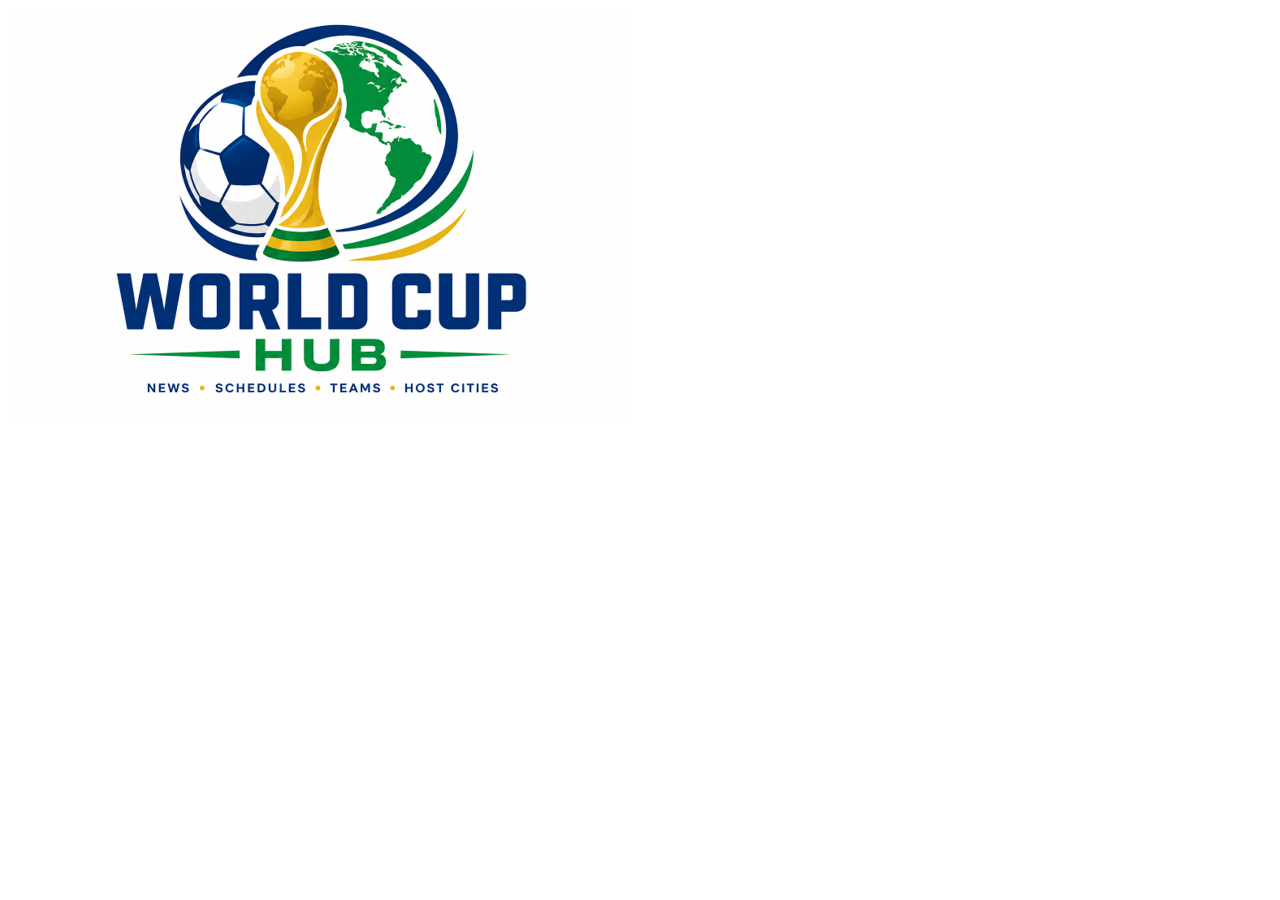
==== index.html @ afac42cf "first file" ====
<!DOCTYPE html>
<html lang="en">
<head>
    <meta charset="UTF-8">
    <meta name="viewport" content="width=device-width, initial-scale=1.0">
    <title>World Cup Hub</title>
</head>
<body>
    <img src="images/WorldCup.png" alt="WorldCup.png">
    <nav>
        
    </nav>
</body>
</html>
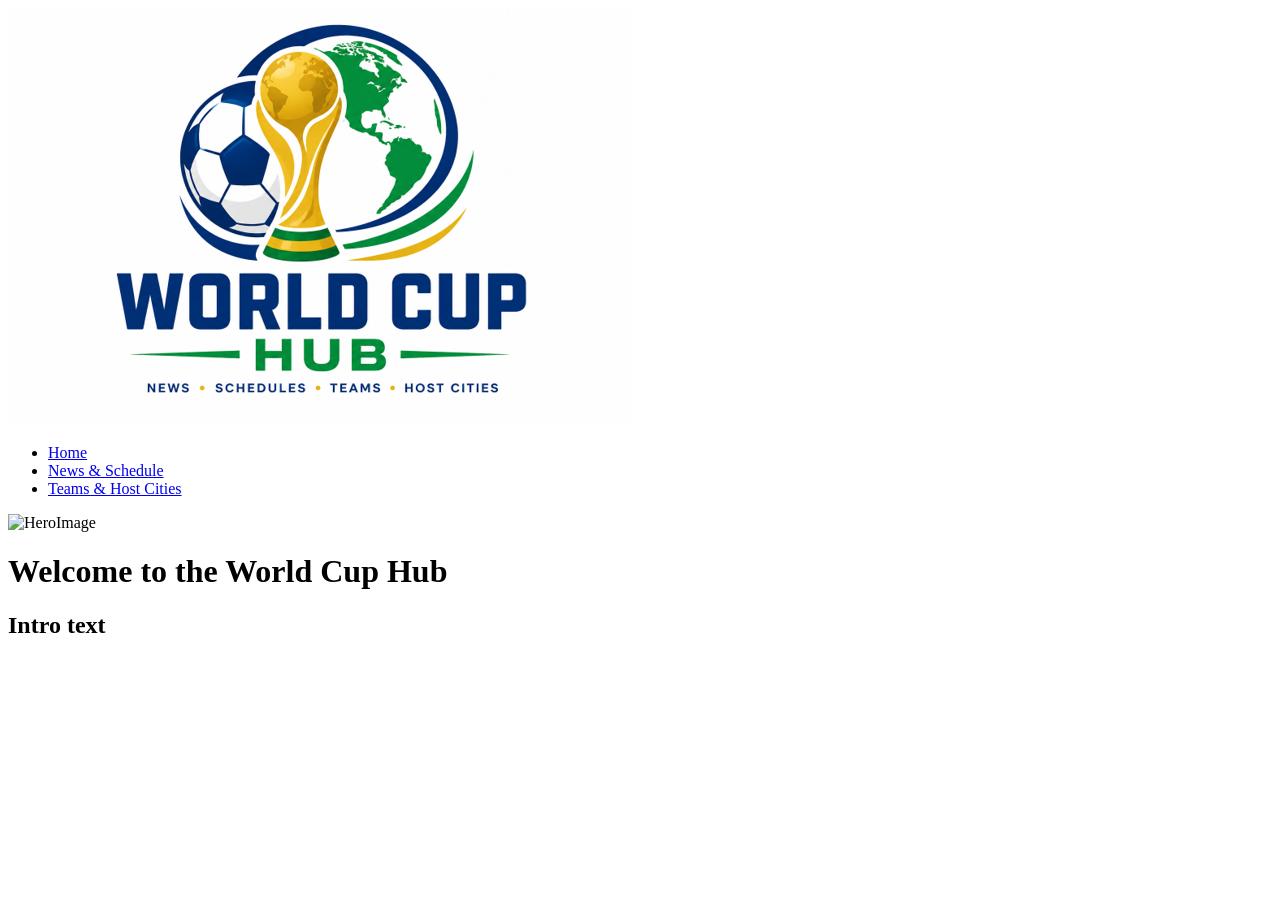
==== commit 9084298f: "added navigation and divs" ====
--- a/index.html
+++ b/index.html
@@ -5,10 +5,23 @@
     <meta name="viewport" content="width=device-width, initial-scale=1.0">
     <title>World Cup Hub</title>
 </head>
+<header>
+    <div id="box">
+        <img src="images/WorldCup.png" alt="WorldCup.png">
+        <nav>
+            <ul>
+                <li><a href="#Home">Home</a></li>
+                <li><a href="#News&Schedule">News & Schedule</a></li>
+                <li><a href="#Teams&HostCiies">Teams & Host Cities</a></li>
+            </ul>
+        </nav>
+    </div>
+</header>
 <body>
-    <img src="images/WorldCup.png" alt="WorldCup.png">
-    <nav>
-        
-    </nav>
+    <div id="box2">
+        <img src="" alt="HeroImage">
+        <h1>Welcome to the World Cup Hub</h1>
+        <h2>Intro text</h2>
+    </div>
 </body>
 </html>
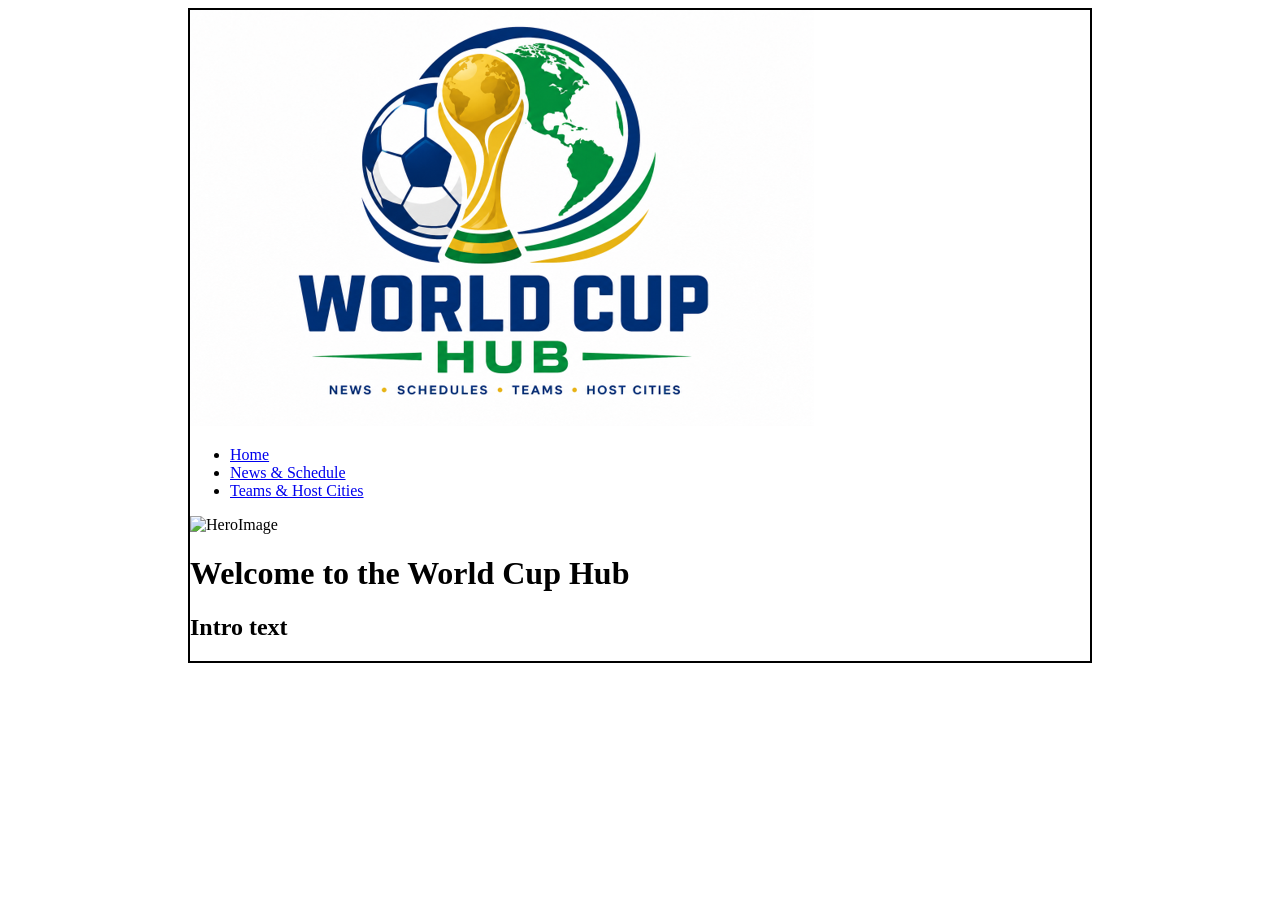
==== commit 2a25f3b9: "connected css" ====
--- a/index.html
+++ b/index.html
@@ -4,8 +4,9 @@
     <meta charset="UTF-8">
     <meta name="viewport" content="width=device-width, initial-scale=1.0">
     <title>World Cup Hub</title>
+    <link rel="stylesheet" href="styles/styles.css">
 </head>
-<header>
+<body>
     <div id="box">
         <img src="images/WorldCup.png" alt="WorldCup.png">
         <nav>
@@ -15,10 +16,6 @@
                 <li><a href="#Teams&HostCiies">Teams & Host Cities</a></li>
             </ul>
         </nav>
-    </div>
-</header>
-<body>
-    <div id="box2">
         <img src="" alt="HeroImage">
         <h1>Welcome to the World Cup Hub</h1>
         <h2>Intro text</h2>
--- a/styles/styles.css
+++ b/styles/styles.css
@@ -0,0 +1,6 @@
+#box{
+    width: 900px;
+    min-height: 500px;
+    border: solid 2px black;
+    margin: auto;
+}
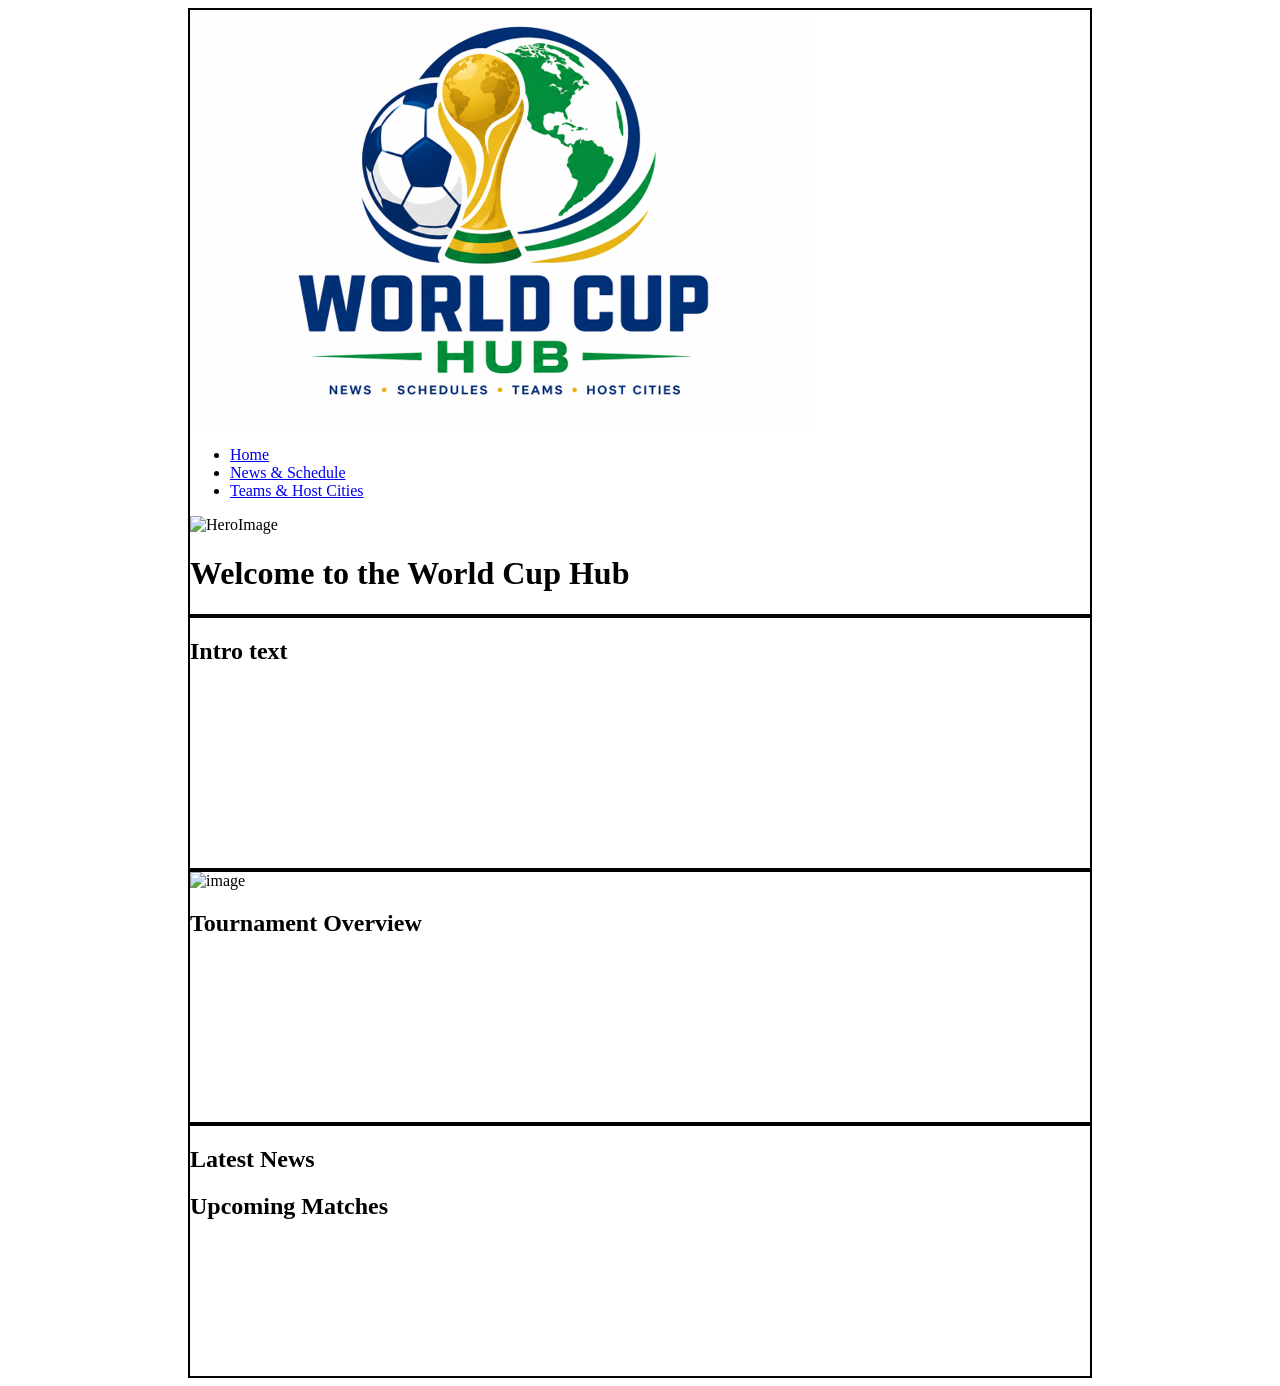
==== commit 2ef1a7a6: "Basic home page" ====
--- a/index.html
+++ b/index.html
@@ -7,7 +7,7 @@
     <link rel="stylesheet" href="styles/styles.css">
 </head>
 <body>
-    <div id="box">
+    <div id="box1">
         <img src="images/WorldCup.png" alt="WorldCup.png">
         <nav>
             <ul>
@@ -18,7 +18,21 @@
         </nav>
         <img src="" alt="HeroImage">
         <h1>Welcome to the World Cup Hub</h1>
+    </div>
+
+    <div id="box2">
         <h2>Intro text</h2>
     </div>
+    
+    <div id="box3">
+        <img src="" alt="image">
+        <h2>Tournament Overview</h2>
+    </div>
+
+    <div id="box4">
+        <h2>Latest News</h2>
+        <h2>Upcoming Matches</h2>
+    </div>
 </body>
+<footer></footer>
 </html>
--- a/styles/styles.css
+++ b/styles/styles.css
@@ -1,6 +1,27 @@
-#box{
+#box1{
     width: 900px;
     min-height: 500px;
     border: solid 2px black;
     margin: auto;
+}
+
+#box2{
+    width: 900px;
+    min-height: 250px;
+    border: solid 2px black;
+    margin: auto;
+}
+
+#box3{
+    width: 900px;
+    min-height: 250px;
+    border: solid 2px black;
+    margin: auto;
+}
+
+#box4{
+    width: 900px;
+    min-height: 250px;
+    border: solid 2px black;
+    margin: auto;
 }
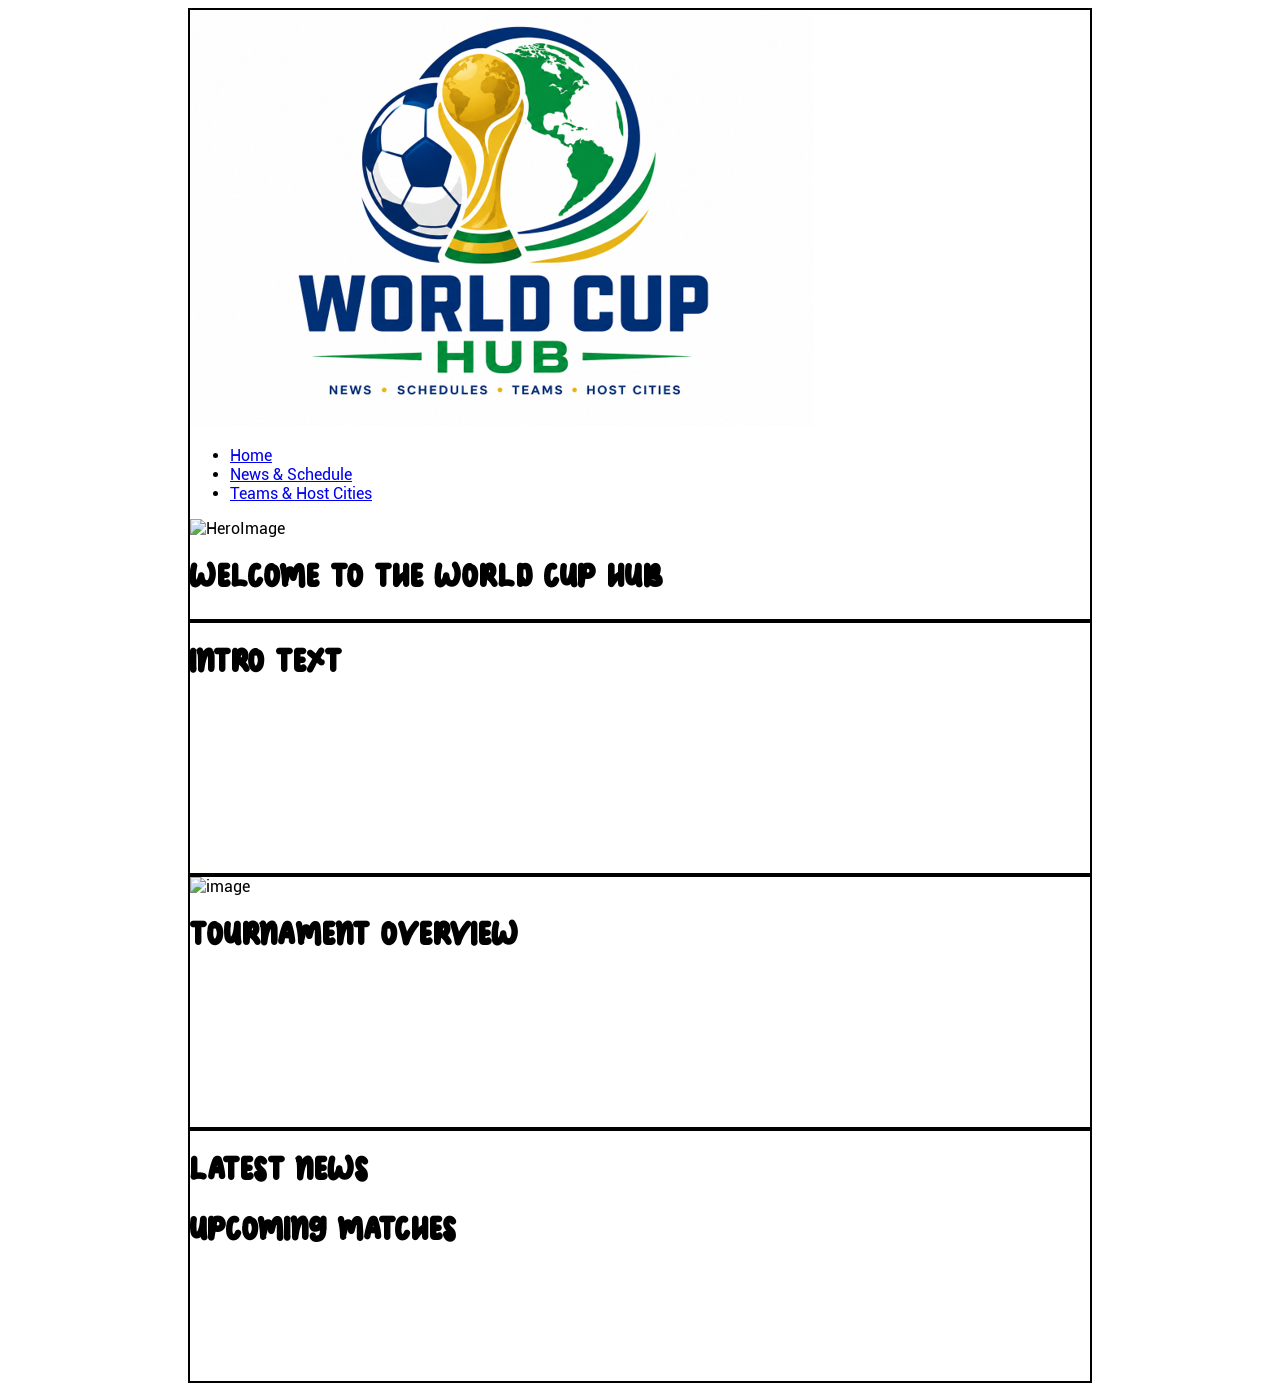
==== commit e003f3d9: "Fixed fonts" ====
--- a/index.html
+++ b/index.html
@@ -21,17 +21,17 @@
     </div>
 
     <div id="box2">
-        <h2>Intro text</h2>
+        <h1>Intro text</h1>
     </div>
     
     <div id="box3">
         <img src="" alt="image">
-        <h2>Tournament Overview</h2>
+        <h1>Tournament Overview</h1>
     </div>
 
     <div id="box4">
-        <h2>Latest News</h2>
-        <h2>Upcoming Matches</h2>
+        <h1>Latest News</h1>
+        <h1>Upcoming Matches</h1>
     </div>
 </body>
 <footer></footer>
--- a/styles/styles.css
+++ b/styles/styles.css
@@ -1,3 +1,19 @@
+@font-face {
+    font-family: 'Oswald' ;
+    src: url('../fonts/OSWALD.woff2') format('woff2');
+    font-weight: normal;
+    font-style: normal;
+    font-display: swap;
+}
+
+@font-face {
+    font-family: 'Roboto' ;
+    src: url('../fonts/Roboto-Regular.woff2') format('woff2');
+    font-weight: normal;
+    font-style: normal;
+    font-display: swap;
+}
+
 #box1{
     width: 900px;
     min-height: 500px;
@@ -24,4 +40,12 @@
     min-height: 250px;
     border: solid 2px black;
     margin: auto;
-}+}
+
+body {
+    font-family: 'Roboto';
+}
+
+h1 {
+    font-family: 'Oswald';
+}
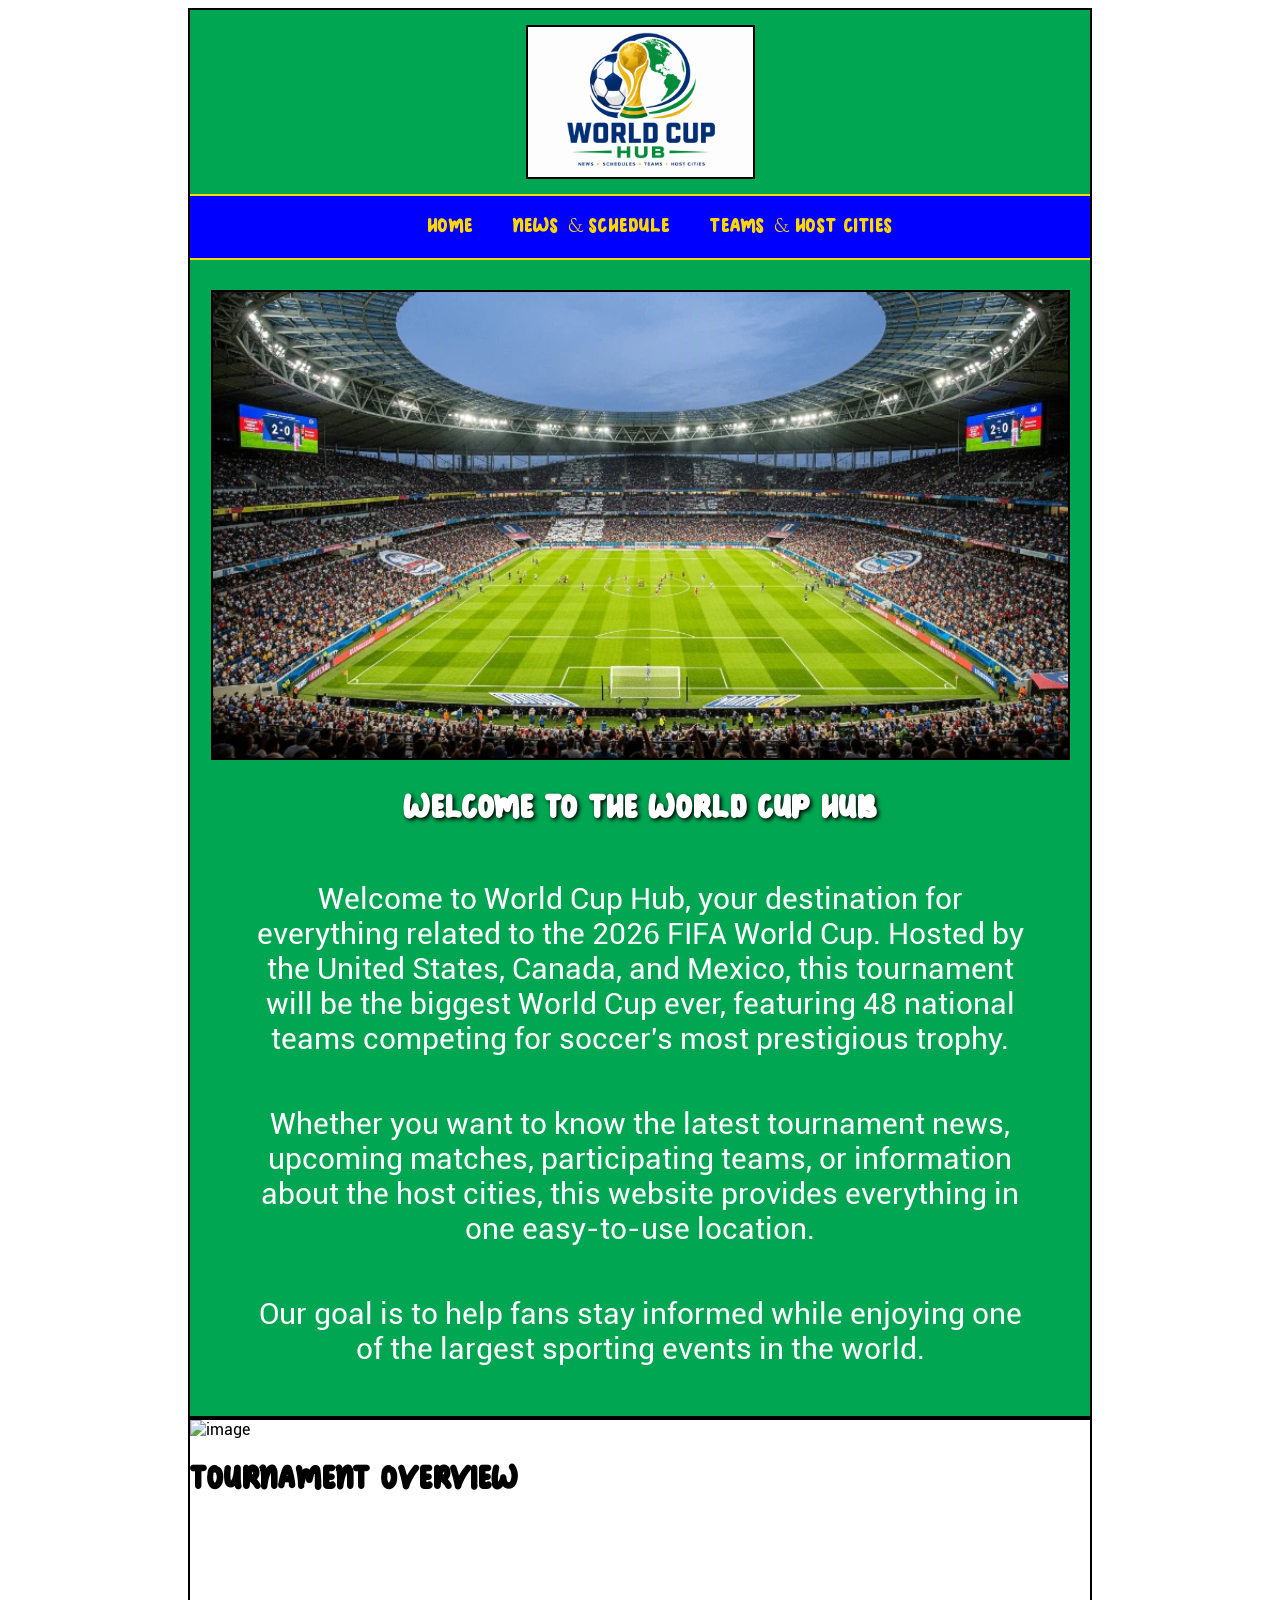
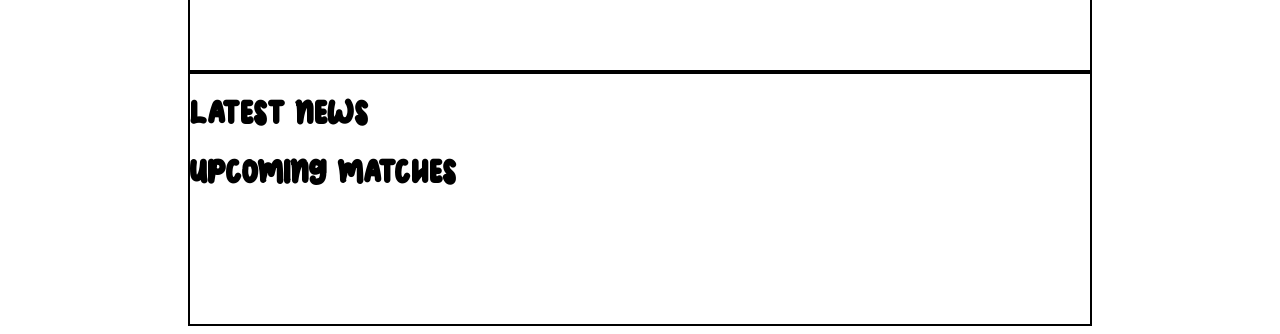
==== commit 1c77ec4a: "Made changes to "#box1" and "#box2" and added pictures" ====
--- a/index.html
+++ b/index.html
@@ -8,20 +8,30 @@
 </head>
 <body>
     <div id="box1">
-        <img src="images/WorldCup.png" alt="WorldCup.png">
-        <nav>
-            <ul>
-                <li><a href="#Home">Home</a></li>
-                <li><a href="#News&Schedule">News & Schedule</a></li>
-                <li><a href="#Teams&HostCiies">Teams & Host Cities</a></li>
-            </ul>
-        </nav>
-        <img src="" alt="HeroImage">
+        <img class="logo-img" src="images/WorldCup.png" alt="WorldCup.png">
+            <nav>
+                <ul>
+                    <li><a href="index.html">Home</a></li>
+                    <li><a href="news.html">News & Schedule</a></li>
+                    <li><a href="teams.html">Teams & Host Cities</a></li>
+                </ul>
+            </nav>
+        <img class="hero-img" src="images/biggest_soccer_stadium_in_the_world.webp" alt="HeroImage">
         <h1>Welcome to the World Cup Hub</h1>
     </div>
 
     <div id="box2">
-        <h1>Intro text</h1>
+        <p>Welcome to World Cup Hub, your destination for everything related to the 2026 FIFA World Cup. 
+            Hosted by the United States, Canada, and Mexico, this tournament will be the biggest World Cup ever,
+            featuring 48 national teams competing for soccer's most prestigious trophy. 
+        </p>
+
+        <p>
+            Whether you want to know the latest tournament news, upcoming matches, participating teams,
+            or information about the host cities, this website provides everything in one easy-to-use location. 
+        </p>
+
+        <p>Our goal is to help fans stay informed while enjoying one of the largest sporting events in the world. </p>
     </div>
     
     <div id="box3">
--- a/styles/styles.css
+++ b/styles/styles.css
@@ -14,18 +14,100 @@
     font-display: swap;
 }
 
+/* ———————————————————————————————————————————————————————————————————————————————————————————————————————————————————— */
+
+body {
+    font-family: 'Roboto';
+}
+
+h1 {
+    font-family: 'Oswald';
+}
+
+
+.logo-img {
+    width: 25%;
+    height: auto;
+    display: block;
+    margin: 15px auto;
+    border: solid 2px black;
+}
+
+.hero-img {
+    width: 95%;
+    height: auto;
+    display: block;
+    margin: 30px auto;
+    border: solid 2px black;
+}
+
 #box1{
     width: 900px;
     min-height: 500px;
     border: solid 2px black;
+    border-bottom: none;
     margin: auto;
+    background-color: #00A651;
+    text-align: center;
+    padding-bottom: 1px;
 }
 
+#box1 h1 {
+    color: white;
+    text-shadow: 2px 2px 4px #000000;
+    /* font-size: 40px;
+    margin-top: 20px; */
+}
+
+a {
+    color: gold;
+    font-size: 20px;
+    font-family: 'Oswald';
+}
+
+nav {
+    display: flex;
+    justify-content: center;
+    background-color: blue;
+    border-top: solid 2px gold;
+    border-bottom: solid 2px gold;
+}
+
+nav ul {
+    list-style-type: none;
+    display: flex;
+    margin: 0;
+}
+
+nav ul li a {
+    display: flex;
+    text-align: center;
+    padding: 20px 20px;
+    text-decoration: none;
+}
+
+nav ul li a:hover {
+    background-color: gold;
+    color: blue;
+}
+
+/* ———————————————————————————————————————————————————————————————————————————————————————————————————————————————————— */
+
 #box2{
+    padding-top: 1px;
     width: 900px;
     min-height: 250px;
     border: solid 2px black;
     margin: auto;
+    text-align: center;
+    border-top: none;
+    background-color: #00A651;
+}
+
+#box2 p {
+    padding: 0px 60px 20px;
+    font-size: 30px;
+    color: white;
 }
 
 #box3{
@@ -40,12 +122,4 @@
     min-height: 250px;
     border: solid 2px black;
     margin: auto;
-}
-
-body {
-    font-family: 'Roboto';
-}
-
-h1 {
-    font-family: 'Oswald';
-}
+}
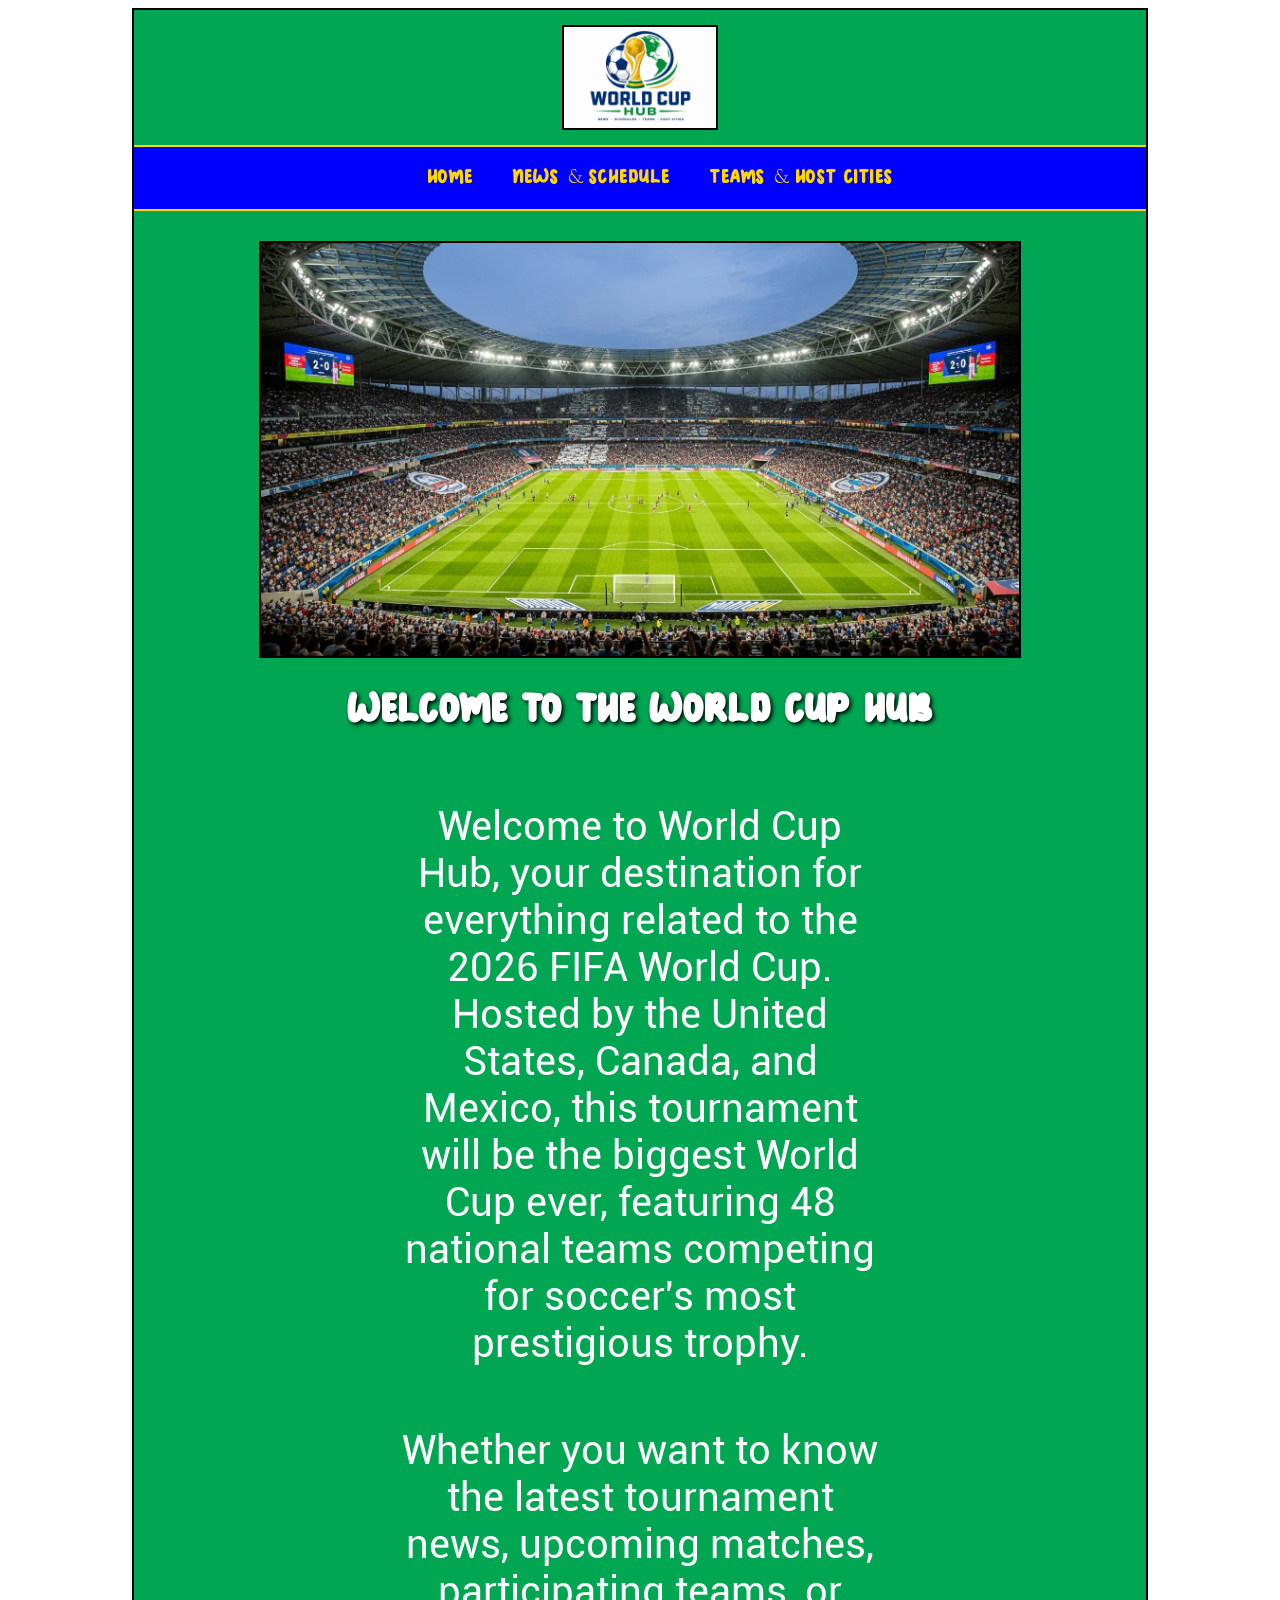
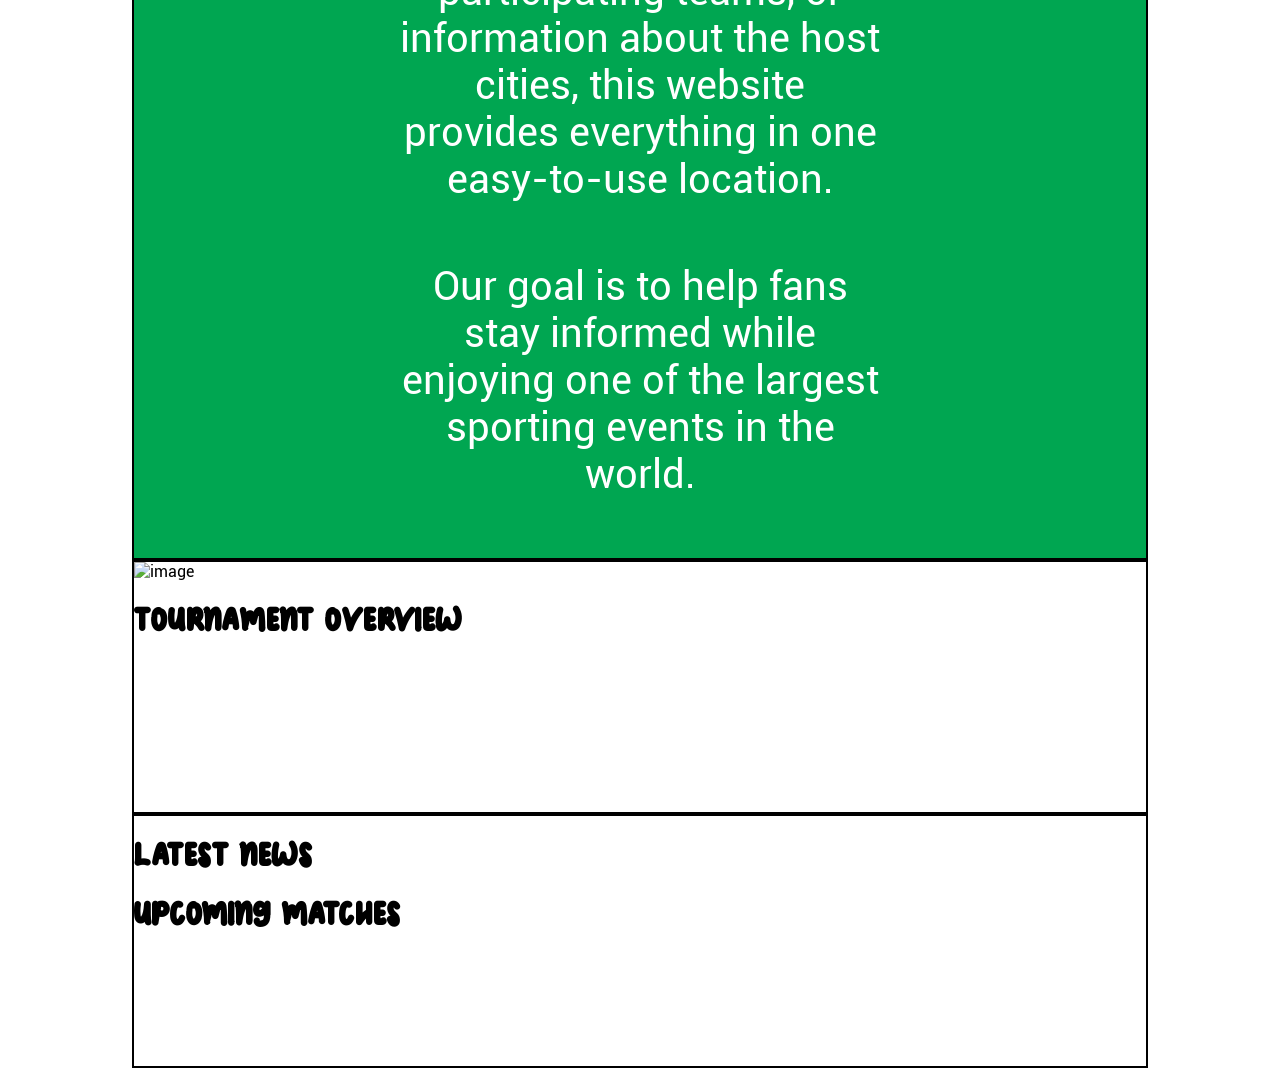
==== commit e1fbf989: "Changed link structure and box sizes in index.html" ====
--- a/index.html
+++ b/index.html
@@ -9,19 +9,22 @@
 <body>
     <div id="box1">
         <img class="logo-img" src="images/WorldCup.png" alt="WorldCup.png">
-            <nav>
-                <ul>
-                    <li><a href="index.html">Home</a></li>
-                    <li><a href="news.html">News & Schedule</a></li>
-                    <li><a href="teams.html">Teams & Host Cities</a></li>
-                </ul>
-            </nav>
+
+        <nav>
+            <ul>
+                <li><a href="index.html">Home</a></li>
+                <li><a href="news.html">News & Schedule</a></li>
+                <li><a href="teams.html">Teams & Host Cities</a></li>
+            </ul>
+        </nav>
+
         <img class="hero-img" src="images/biggest_soccer_stadium_in_the_world.webp" alt="HeroImage">
         <h1>Welcome to the World Cup Hub</h1>
     </div>
 
     <div id="box2">
-        <p>Welcome to World Cup Hub, your destination for everything related to the 2026 FIFA World Cup. 
+        <p>
+            Welcome to World Cup Hub, your destination for everything related to the 2026 FIFA World Cup. 
             Hosted by the United States, Canada, and Mexico, this tournament will be the biggest World Cup ever,
             featuring 48 national teams competing for soccer's most prestigious trophy. 
         </p>
@@ -31,7 +34,9 @@
             or information about the host cities, this website provides everything in one easy-to-use location. 
         </p>
 
-        <p>Our goal is to help fans stay informed while enjoying one of the largest sporting events in the world. </p>
+        <p>
+            Our goal is to help fans stay informed while enjoying one of the largest sporting events in the world.
+        </p>
     </div>
     
     <div id="box3">
--- a/styles/styles.css
+++ b/styles/styles.css
@@ -26,7 +26,7 @@
 
 
 .logo-img {
-    width: 25%;
+    width: 15%;
     height: auto;
     display: block;
     margin: 15px auto;
@@ -34,7 +34,7 @@
 }
 
 .hero-img {
-    width: 95%;
+    width: 75%;
     height: auto;
     display: block;
     margin: 30px auto;
@@ -42,7 +42,7 @@
 }
 
 #box1{
-    width: 900px;
+    width: 80%;
     min-height: 500px;
     border: solid 2px black;
     border-bottom: none;
@@ -55,8 +55,7 @@
 #box1 h1 {
     color: white;
     text-shadow: 2px 2px 4px #000000;
-    /* font-size: 40px;
-    margin-top: 20px; */
+    font-size: 40px;
 }
 
 a {
@@ -73,6 +72,10 @@
     border-bottom: solid 2px gold;
 }
 
+nav a {
+    padding: 20px 20px
+}
+
 nav ul {
     list-style-type: none;
     display: flex;
@@ -82,7 +85,6 @@
 nav ul li a {
     display: flex;
     text-align: center;
-    padding: 20px 20px;
     text-decoration: none;
 }
 
@@ -94,8 +96,8 @@
 /* ———————————————————————————————————————————————————————————————————————————————————————————————————————————————————— */
 
 #box2{
+    width: 80%;
     padding-top: 1px;
-    width: 900px;
     min-height: 250px;
     border: solid 2px black;
     margin: auto;
@@ -105,20 +107,20 @@
 }
 
 #box2 p {
-    padding: 0px 60px 20px;
-    font-size: 30px;
+    padding: 0px 260px 20px;
+    font-size: 40px;
     color: white;
 }
 
 #box3{
-    width: 900px;
+    width: 80%;
     min-height: 250px;
     border: solid 2px black;
     margin: auto;
 }
 
 #box4{
-    width: 900px;
+    width: 80%;
     min-height: 250px;
     border: solid 2px black;
     margin: auto;
